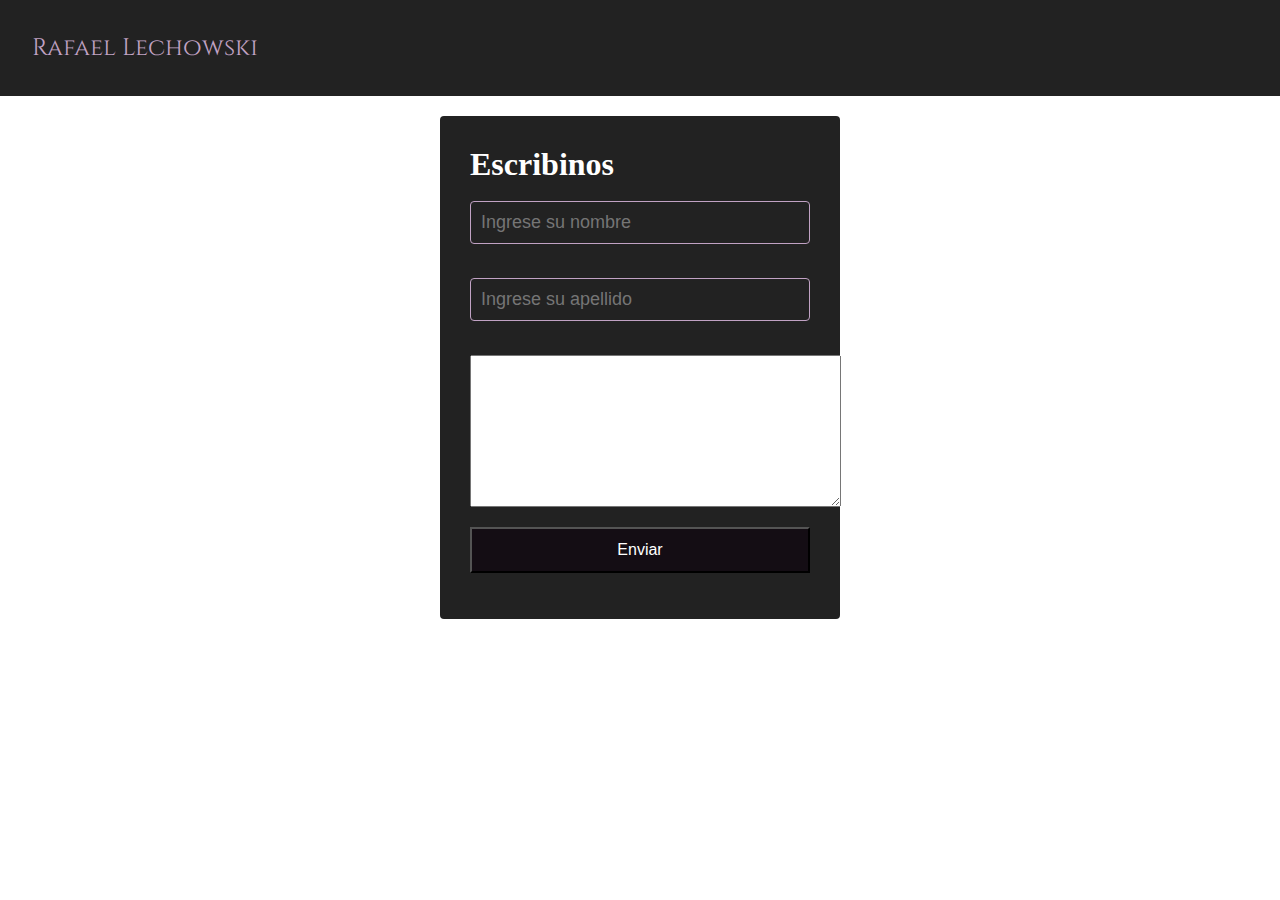
==== public/views/contacto.html @ cf56fb46 "Add files via upload" ====
<!DOCTYPE html>
<html lang="es">
<head>
    <meta charset="UTF-8">
    <meta name="viewport" content="width=device-width, initial-scale=1.0">
    <title>Contacto</title>
    <link rel="stylesheet" href="/public/css/contacto.css">
</head>
<body>
    <header>
      <a href="/index.html">Rafael Lechowski</a>
    </header>
    <section class="formulario"> 
        <h1>Escribinos</h1><br>
        <input class="control" type="text" id="fname" name="fname" placeholder="Ingrese su nombre"><br><br>
        <input class="control" type="text" id="lname" name="lname" placeholder="Ingrese su apellido"><br><br>
        <textarea name="message" id="#" cols="44" rows="10"></textarea>
        <input class="boton" type="submit" value="Enviar">
    </section>
</body>
</html>
---- public/css/contacto.css ----
@import url("https://fonts.googleapis.com/css2?family=Cinzel:wght@400;600&family=Montserrat:wght@400;700&display=swap");
*,
*::after,
*::before {
  box-sizing: border-box;
  padding: 0;
  margin: 0;
}

body {
  min-height: 100vh;
  min-width: 300px;
  background-image: url(https://le-cdn.website-editor.net/269413d2a8894f7889381a42ab9f1324/dms3rep/multi/opt/DSCF5616-1920w.jpg);
  background-size: cover;
}

header a {
  display: flex;
  color: rgb(240, 248, 224);
  padding: 2rem;
  font-family: "Cinzel", serif;
  font-size:x-large;
  background-color: #222;
}

header a:hover {
    color: rgb(193, 162, 196);
}

a {
  text-decoration: none;
}

.formulario {
  width: 400px;
  background-color: #222;
  padding: 30px;
  margin: auto;
  margin-top: 20px;
  border-radius: 4px;
  color: #fff;
}

.formulario h1 {
  font-size: 32px;
}

.control {
  width: 100%;
  background-color: #222;
  padding: 10px;
  border-radius: 4px;
  margin-bottom: 16px;
  border: 1px solid rgb(193, 162, 196);
  font-size: 18px;
}

.formulario .boton {
  width: 100%;
  background-color: #140d14;
  padding: 12px;
  color: #fff;
  margin: 16px 0;
  font-size: 16px;
}

.formulario .boton:hover{
    cursor:pointer;
}
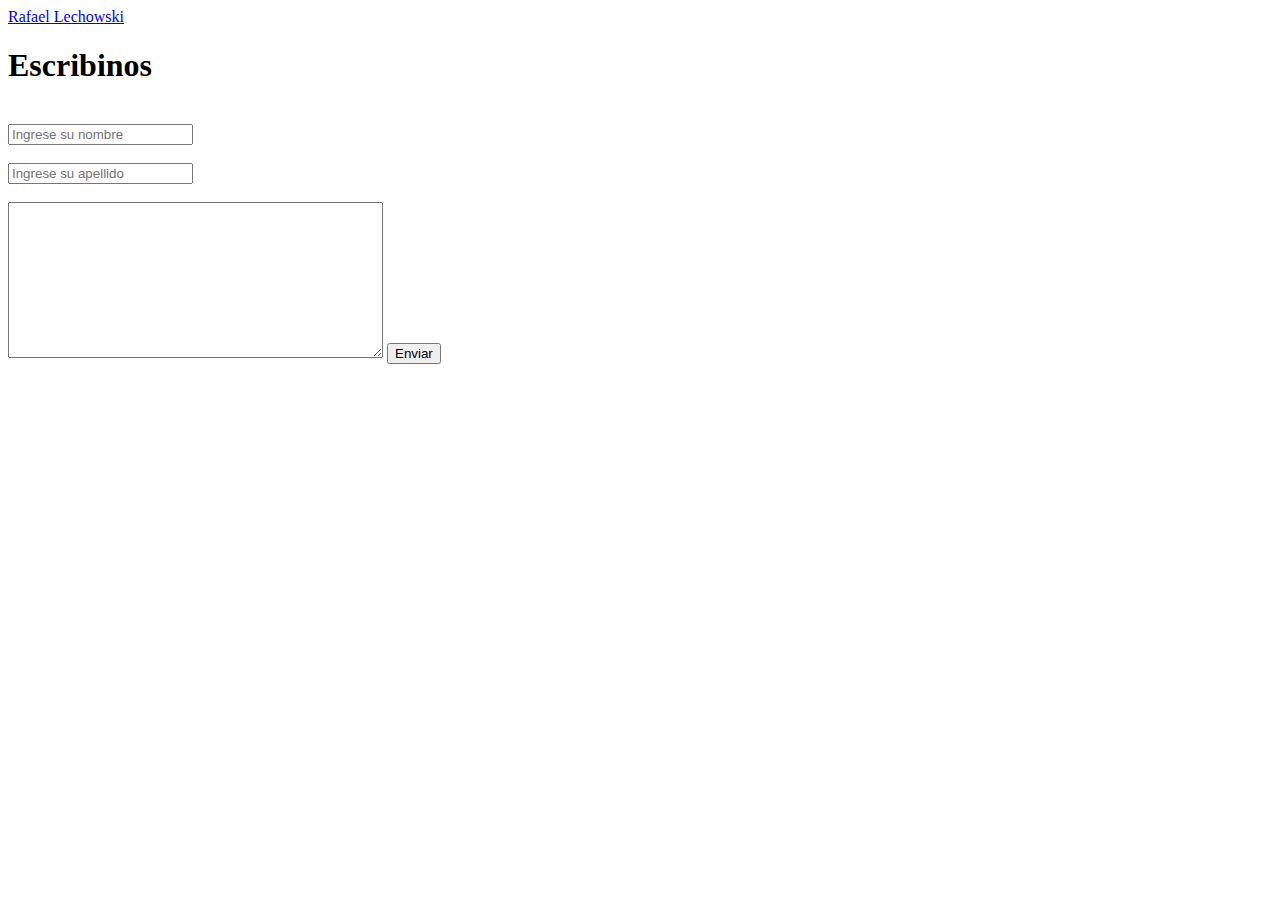
==== commit e07908da: "contacto.html" ====
--- a/public/views/contacto.html
+++ b/public/views/contacto.html
@@ -4,11 +4,11 @@
     <meta charset="UTF-8">
     <meta name="viewport" content="width=device-width, initial-scale=1.0">
     <title>Contacto</title>
-    <link rel="stylesheet" href="/public/css/contacto.css">
+    <link rel="stylesheet" href="public/css/contacto.css">
 </head>
 <body>
     <header>
-      <a href="/index.html">Rafael Lechowski</a>
+      <a href="index.html">Rafael Lechowski</a>
     </header>
     <section class="formulario"> 
         <h1>Escribinos</h1><br>
@@ -18,4 +18,4 @@
         <input class="boton" type="submit" value="Enviar">
     </section>
 </body>
-</html>+</html>
